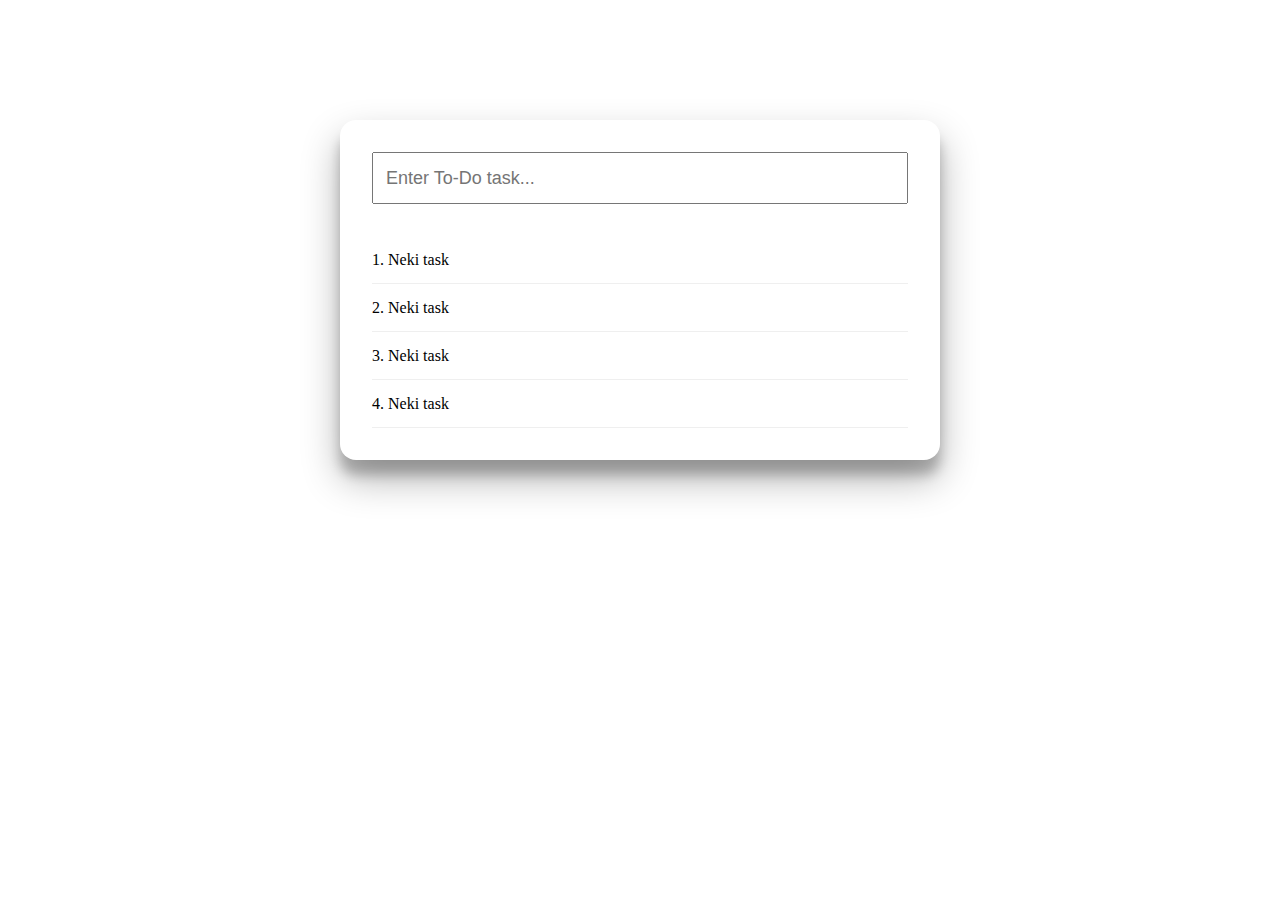
==== index.html @ 03d864ad "first commit" ====
<!DOCTYPE html>
<html lang="en">
  <head>
    <meta charset="UTF-8" />
    <meta http-equiv="X-UA-Compatible" content="IE=edge" />
    <meta name="viewport" content="width=device-width, initial-scale=1.0" />
    <link rel="stylesheet" href="style.css" />
    <script defer src="script.js"></script>
    <title>TO DO App</title>
  </head>
  <body>
    <header></header>
    <main>
      <section class="section">
        <div class="todo">
          <form action="#" method="post" class="todo__form">
            <input
              type="text"
              class="todo__input"
              placeholder="Enter To-Do task..."
            />
          </form>
          <div class="todo__tasks">
            <div class="todo__task">1. Neki task</div>
            <div class="todo__task">2. Neki task</div>
            <div class="todo__task">3. Neki task</div>
            <div class="todo__task">4. Neki task</div>
          </div>
        </div>
      </section>
    </main>
    <footer></footer>
  </body>
</html>
---- style.css ----
* {
  box-sizing: border-box;
  margin: 0;
  padding: 0;
}
.section {
    padding: 120px 0;
}
.todo {
    padding: 32px;
    max-width: 600px;
    border-radius: 16px;
    box-shadow: 0 19px 38px rgba(0,0,0,0.30), 0 15px 12px rgba(0,0,0,0.22);
    margin: 0 auto;
}
}
.todo__form {
}
.todo__input {
    width: 100%;
    line-height: 48px;
    margin-bottom: 32px;
    padding: 0 12px;
    font-size: 18px;
}
.todo__tasks {
}
.todo__task {
    display: flex;
    align-items: center;
    height: 48px;
    border-bottom: 1px solid #efefef;
}
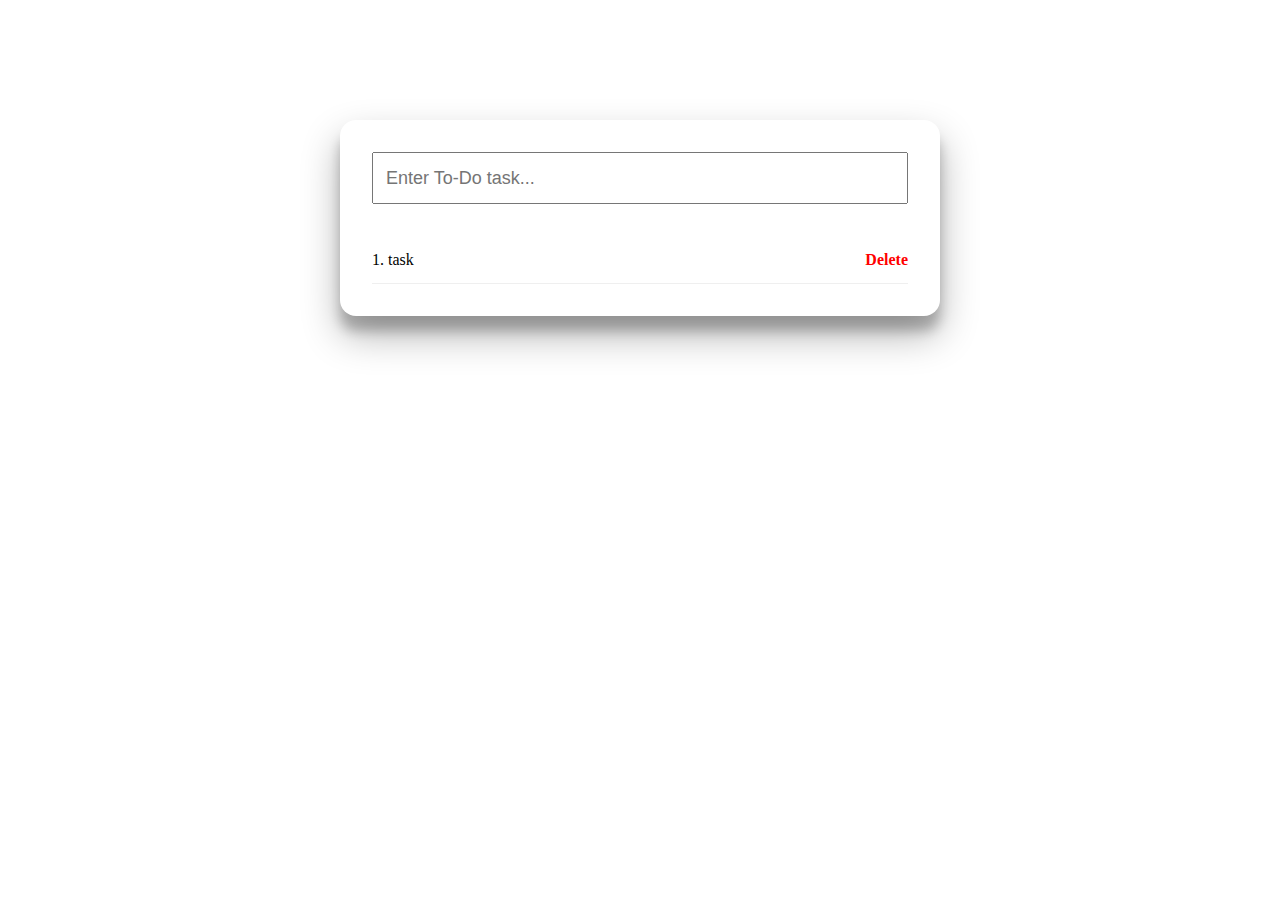
==== commit 7387874b: "2nd commit" ====
--- a/index.html
+++ b/index.html
@@ -20,11 +20,13 @@
               placeholder="Enter To-Do task..."
             />
           </form>
+          <p class="todo__error-message">Task is already in list</p>
+          <!--<div class="todo__tasks">There is no tasks!</div> -->
           <div class="todo__tasks">
-            <div class="todo__task">1. Neki task</div>
-            <div class="todo__task">2. Neki task</div>
-            <div class="todo__task">3. Neki task</div>
-            <div class="todo__task">4. Neki task</div>
+            <div class="todo__task">
+              <p>1. task</p>
+              <a class="todo__task-delete" href="#">Delete</a>
+            </div>
           </div>
         </div>
       </section>
--- a/style.css
+++ b/style.css
@@ -4,30 +4,49 @@
   padding: 0;
 }
 .section {
-    padding: 120px 0;
+  padding: 120px 0;
 }
 .todo {
-    padding: 32px;
-    max-width: 600px;
-    border-radius: 16px;
-    box-shadow: 0 19px 38px rgba(0,0,0,0.30), 0 15px 12px rgba(0,0,0,0.22);
-    margin: 0 auto;
+  padding: 32px;
+  max-width: 600px;
+  border-radius: 16px;
+  box-shadow: 0 19px 38px rgba(0, 0, 0, 0.3), 0 15px 12px rgba(0, 0, 0, 0.22);
+  margin: 0 auto;
 }
-}
+
 .todo__form {
 }
+
+.todo__error-message {
+  display: none;
+  text-align: center;
+  background-color: #fca4a4;
+  color: #a50000;
+  border-radius: 6px;
+  margin-bottom: 16px;
+  padding: 16px;
+}
+
 .todo__input {
-    width: 100%;
-    line-height: 48px;
-    margin-bottom: 32px;
-    padding: 0 12px;
-    font-size: 18px;
+  width: 100%;
+  line-height: 48px;
+  margin-bottom: 32px;
+  padding: 0 12px;
+  font-size: 18px;
 }
 .todo__tasks {
 }
 .todo__task {
-    display: flex;
-    align-items: center;
-    height: 48px;
-    border-bottom: 1px solid #efefef;
+  display: flex;
+  align-items: center;
+  justify-content: space-between;
+  height: 48px;
+  border-bottom: 1px solid #efefef;
 }
+
+.todo__task-delete {
+  text-decoration: none;
+  color: red;
+  padding: 6px 0;
+  font-weight: bold;
+}
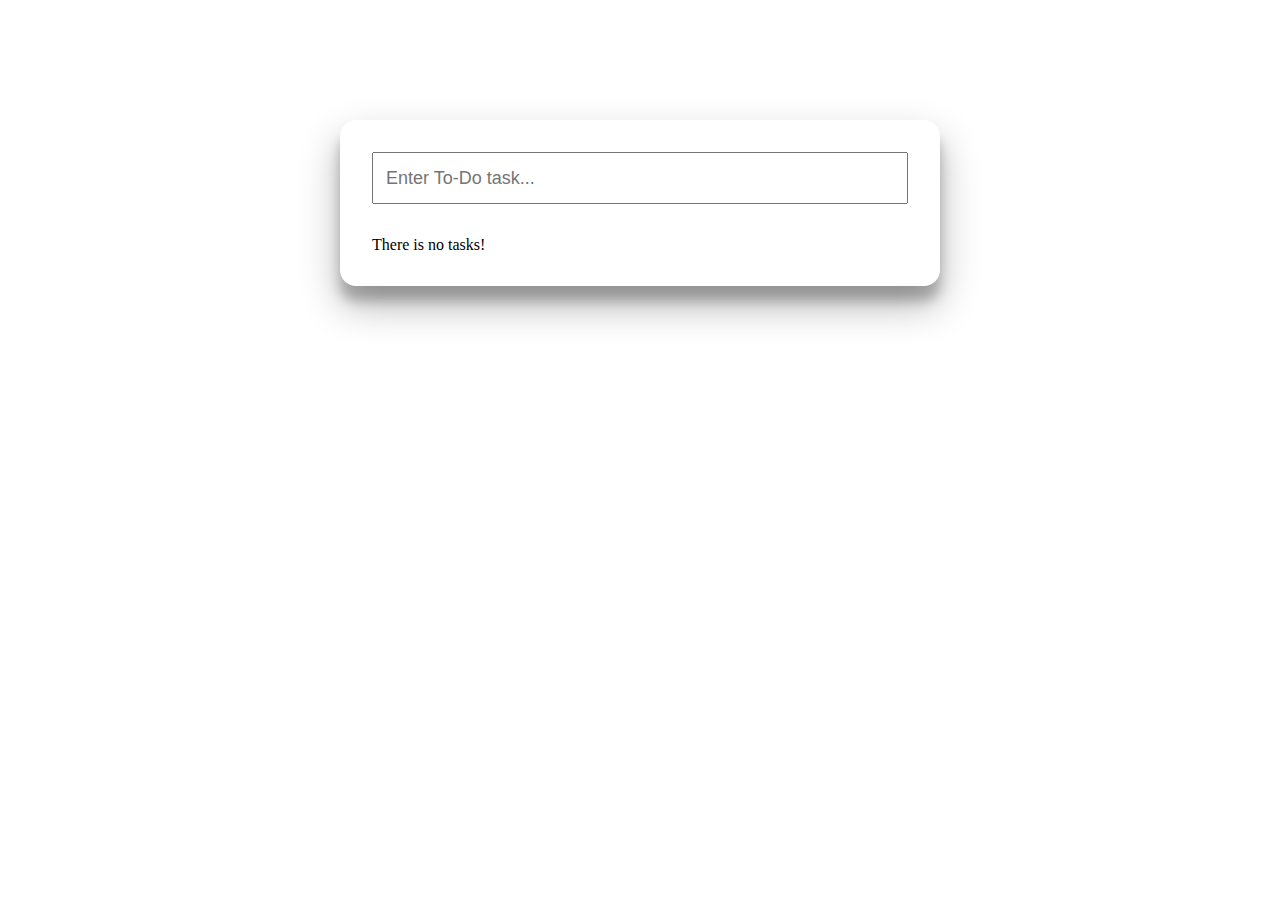
==== commit c37cc15e: "2nd commit" ====
--- a/index.html
+++ b/index.html
@@ -21,12 +21,11 @@
             />
           </form>
           <p class="todo__error-message">Task is already in list</p>
-          <!--<div class="todo__tasks">There is no tasks!</div> -->
-          <div class="todo__tasks">
-            <div class="todo__task">
+         <div class="todo__tasks">There is no tasks!</div> 
+            <!-- <div class="todo__task">
               <p>1. task</p>
               <a class="todo__task-delete" href="#">Delete</a>
-            </div>
+            </div> -->
           </div>
         </div>
       </section>
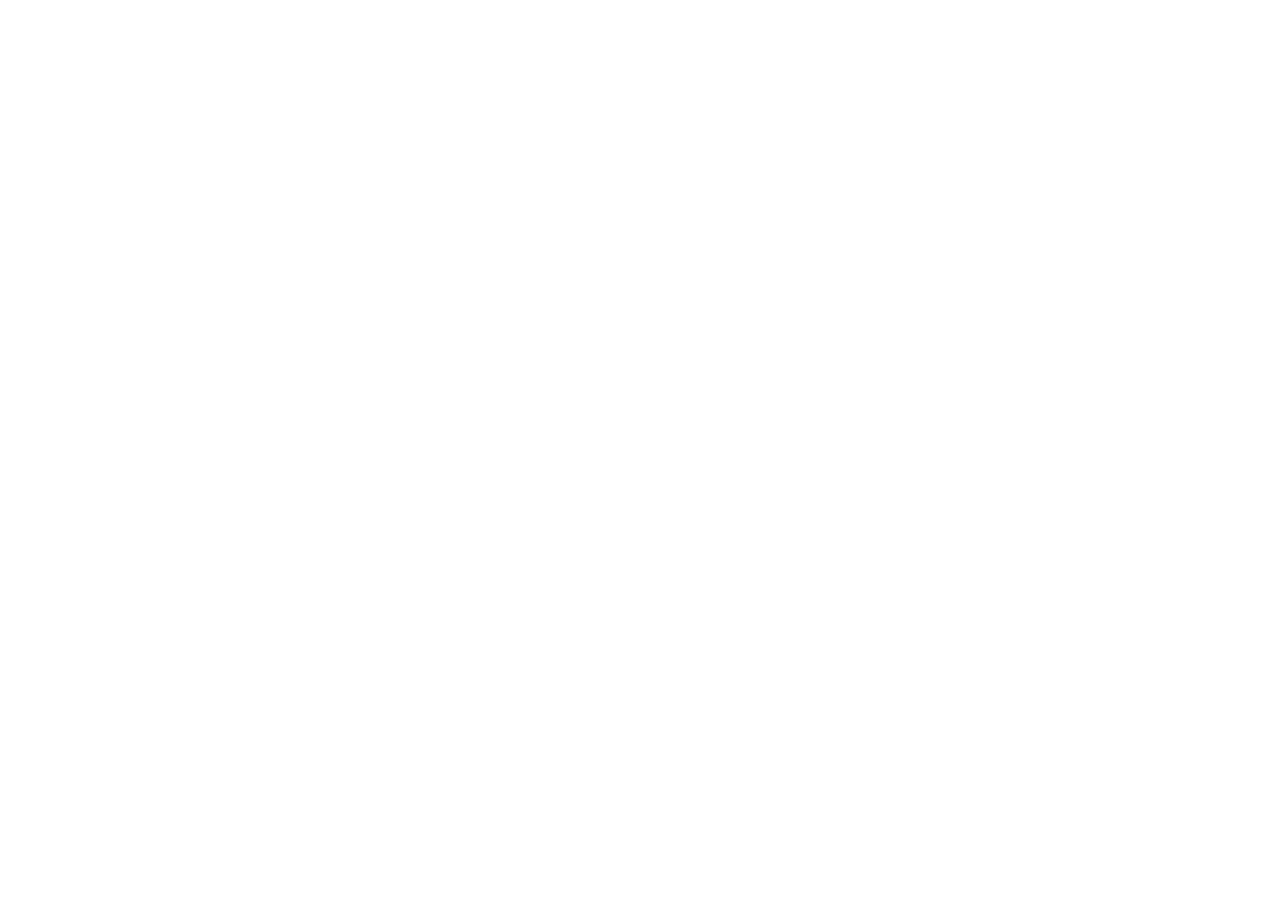
==== commit 4cd9719a: "1st commit" ====
--- a/index.html
+++ b/index.html
@@ -6,30 +6,11 @@
     <meta name="viewport" content="width=device-width, initial-scale=1.0" />
     <link rel="stylesheet" href="style.css" />
     <script defer src="script.js"></script>
-    <title>TO DO App</title>
+    <title>Objekti</title>
   </head>
   <body>
     <header></header>
-    <main>
-      <section class="section">
-        <div class="todo">
-          <form action="#" method="post" class="todo__form">
-            <input
-              type="text"
-              class="todo__input"
-              placeholder="Enter To-Do task..."
-            />
-          </form>
-          <p class="todo__error-message">Task is already in list</p>
-         <div class="todo__tasks">There is no tasks!</div> 
-            <!-- <div class="todo__task">
-              <p>1. task</p>
-              <a class="todo__task-delete" href="#">Delete</a>
-            </div> -->
-          </div>
-        </div>
-      </section>
-    </main>
+    <main></main>
     <footer></footer>
   </body>
 </html>
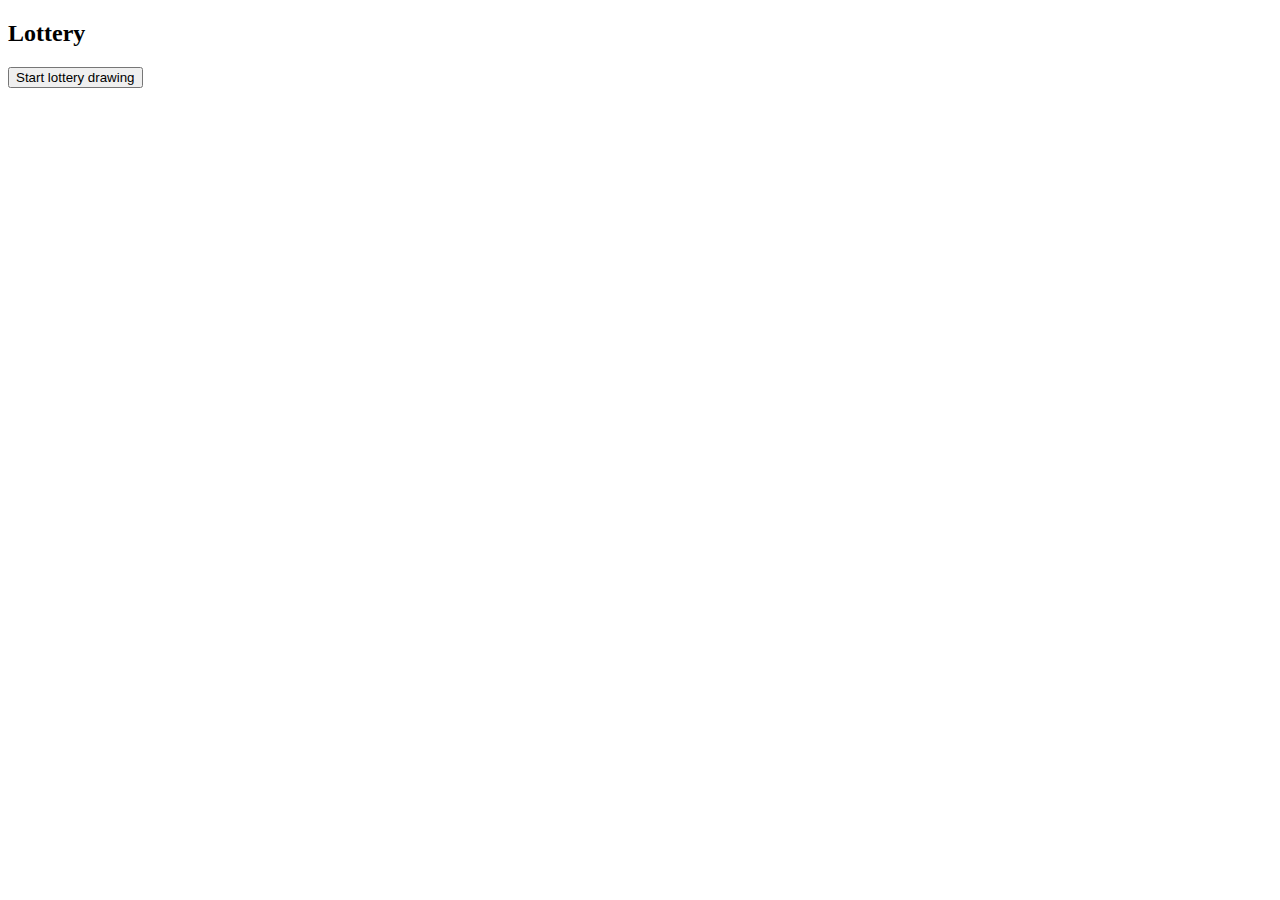
==== commit b11903b2: "initial commit" ====
--- a/index.html
+++ b/index.html
@@ -2,15 +2,20 @@
 <html lang="en">
   <head>
     <meta charset="UTF-8" />
-    <meta http-equiv="X-UA-Compatible" content="IE=edge" />
     <meta name="viewport" content="width=device-width, initial-scale=1.0" />
-    <link rel="stylesheet" href="style.css" />
-    <script defer src="script.js"></script>
-    <title>Objekti</title>
+    <meta http-equiv="X-UA-Compatible" content="ie=edge" />
+    <title>Lottery</title>
   </head>
   <body>
-    <header></header>
-    <main></main>
-    <footer></footer>
+    <main class="content">
+      <h2>Lottery</h2>
+      <button class="button-start-lottery">Start lottery drawing</button>
+      <div class="lottery-results">
+        <p class="winning-combination"></p>
+        <p class="winners-message"></p>
+        <ul class="winners"></ul>
+      </div>
+    </main>
+    <script type="module" src="script.js"></script>
   </body>
 </html>
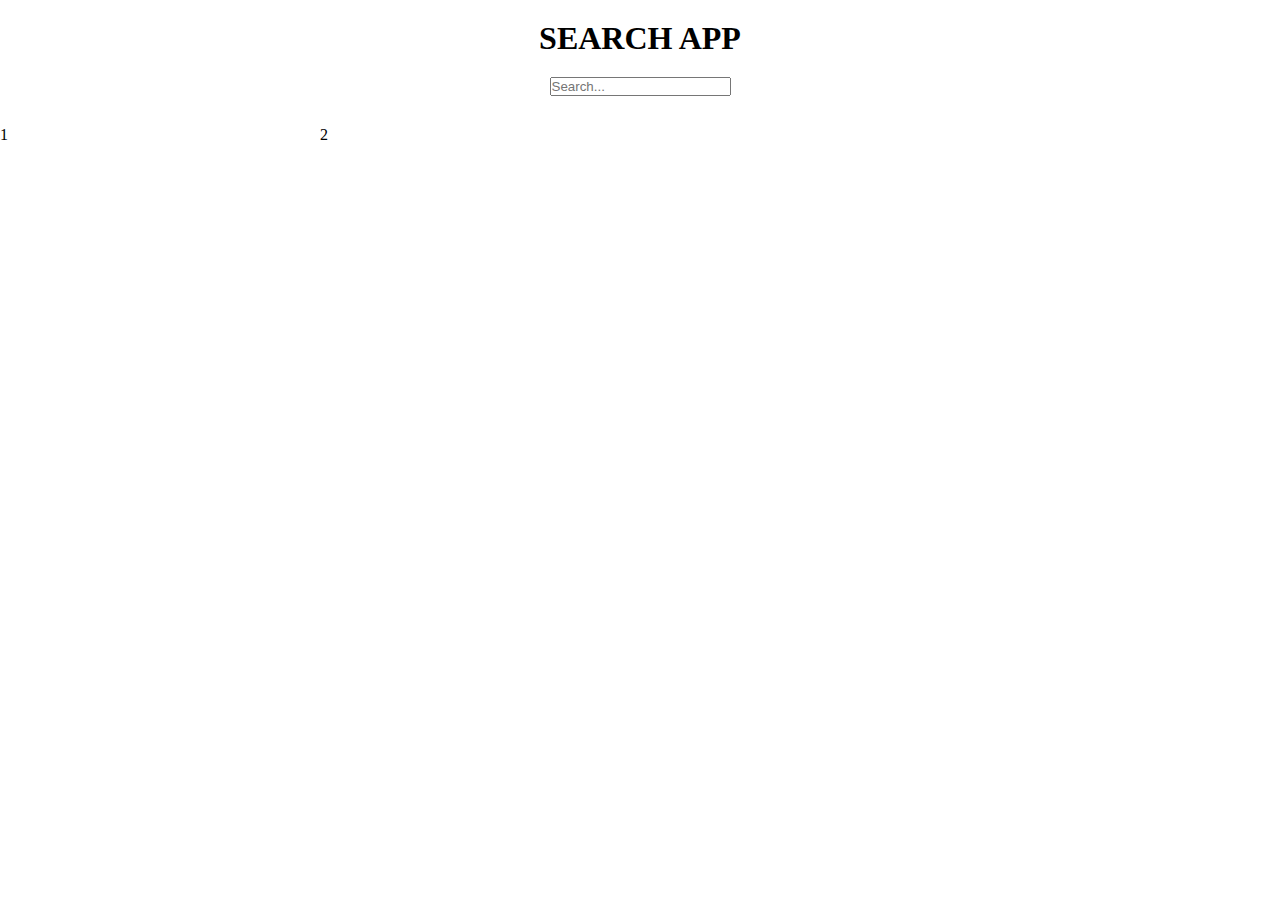
==== commit 28333fcc: "1st commit" ====
--- a/index.html
+++ b/index.html
@@ -2,20 +2,27 @@
 <html lang="en">
   <head>
     <meta charset="UTF-8" />
+    <meta http-equiv="X-UA-Compatible" content="IE=edge" />
     <meta name="viewport" content="width=device-width, initial-scale=1.0" />
-    <meta http-equiv="X-UA-Compatible" content="ie=edge" />
-    <title>Lottery</title>
+    <link rel="stylesheet" href="style.css" />
+    <title>Search App</title>
   </head>
   <body>
-    <main class="content">
-      <h2>Lottery</h2>
-      <button class="button-start-lottery">Start lottery drawing</button>
-      <div class="lottery-results">
-        <p class="winning-combination"></p>
-        <p class="winners-message"></p>
-        <ul class="winners"></ul>
+    <header class="header">
+      <h1>SEARCH APP</h1>
+    </header>
+    <main>
+      <div class="container">
+        <form class="containter__form">
+          <input type="text" class="container__input" placeholder="Search..." />
+        </form>
       </div>
+      <div class="grid">
+        <p class="grid__item">1</p>
+        <p class="grid__item">2</p>
+      </div>
+      <script src="script.js"></script>
     </main>
-    <script type="module" src="script.js"></script>
+    <footer></footer>
   </body>
 </html>
--- a/style.css
+++ b/style.css
@@ -0,0 +1,28 @@
+* {
+  box-sizing: border-box;
+  margin: 0;
+  padding: 0;
+}
+
+.header {
+  text-align: center;
+  padding: 20px;
+}
+
+.container {
+  width: 100%;
+  text-align: center;
+  margin-bottom: 30px;
+}
+.containter__form {
+}
+.container__input {
+}
+.grid {
+  display: grid;
+  justify-content: space-evenly;
+  align-content: center;
+  grid-template-columns: 1fr 1fr 1fr 1fr;
+}
+.grid__item {
+}
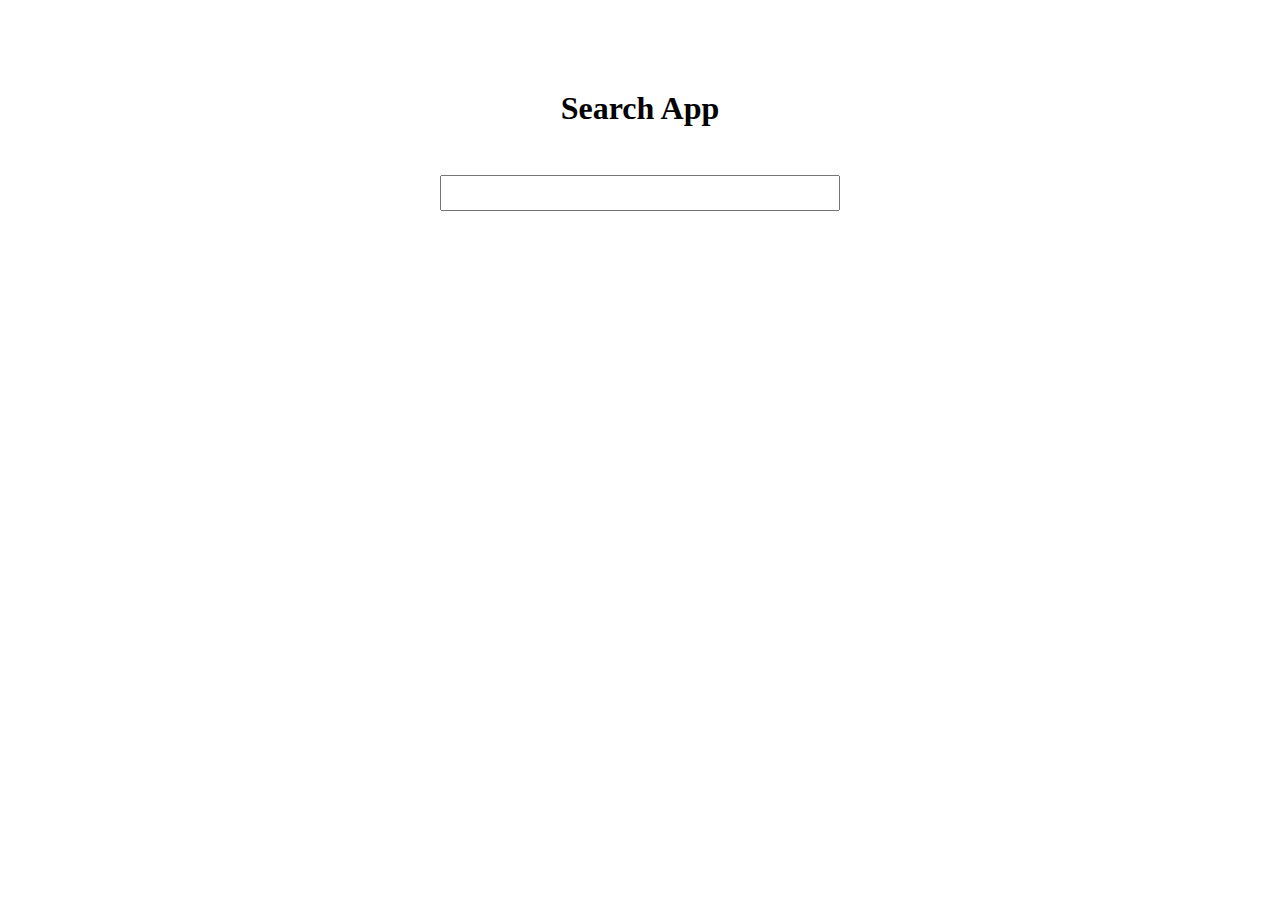
==== commit 59295d81: "Final commit" ====
--- a/index.html
+++ b/index.html
@@ -2,27 +2,20 @@
 <html lang="en">
   <head>
     <meta charset="UTF-8" />
-    <meta http-equiv="X-UA-Compatible" content="IE=edge" />
     <meta name="viewport" content="width=device-width, initial-scale=1.0" />
+    <meta http-equiv="X-UA-Compatible" content="ie=edge" />
+    <title>Search App</title>
     <link rel="stylesheet" href="style.css" />
-    <title>Search App</title>
+    <script type="module" src="script.js"></script>
   </head>
   <body>
-    <header class="header">
-      <h1>SEARCH APP</h1>
-    </header>
     <main>
-      <div class="container">
-        <form class="containter__form">
-          <input type="text" class="container__input" placeholder="Search..." />
-        </form>
-      </div>
-      <div class="grid">
-        <p class="grid__item">1</p>
-        <p class="grid__item">2</p>
-      </div>
-      <script src="script.js"></script>
+      <section class="section">
+        <h1 class="section__title">Search App</h1>
+        <input type="text" class="search-input" />
+        <p class="alert"></p>
+        <div class="grid"></div>
+      </section>
     </main>
-    <footer></footer>
   </body>
 </html>
--- a/style.css
+++ b/style.css
@@ -4,25 +4,63 @@
   padding: 0;
 }
 
-.header {
-  text-align: center;
-  padding: 20px;
+.section {
+  padding: 90px 0;
 }
 
-.container {
-  width: 100%;
+.section__title {
+  font-size: 32px;
   text-align: center;
-  margin-bottom: 30px;
+  margin-bottom: 48px;
 }
-.containter__form {
+
+.search-input {
+  display: block;
+  width: 400px;
+  line-height: 32px;
+  padding: 0 16px;
+  font-size: 16px;
+  margin: 0 auto;
+  margin-bottom: 64px;
 }
-.container__input {
+
+.alert {
+  display: none;
+  padding: 12px;
+  font-size: 16px;
+  text-align: center;
+  line-height: 150%;
+  border-radius: 6px;
+  background-color: rgba(235, 87, 87, 0.2);
+  color: #eb5757;
+  max-width: 550px;
+  margin: 0 auto;
 }
+
+.alert.alert_visible {
+  display: block;
+}
+
 .grid {
+  width: 930px;
+  margin: 0 auto;
   display: grid;
-  justify-content: space-evenly;
-  align-content: center;
-  grid-template-columns: 1fr 1fr 1fr 1fr;
+  grid-template-columns: repeat(4, 1fr);
+  gap: 32px;
 }
-.grid__item {
+
+.card {
+  padding: 16px;
+  border-radius: 6px;
+  box-shadow: 0 10px 20px rgba(0, 0, 0, 0.19), 0 6px 6px rgba(0, 0, 0, 0.23);
 }
+
+.card__title {
+  font-size: 22px;
+  text-align: center;
+  margin-bottom: 32px;
+}
+
+.card__length {
+  text-align: center;
+}
